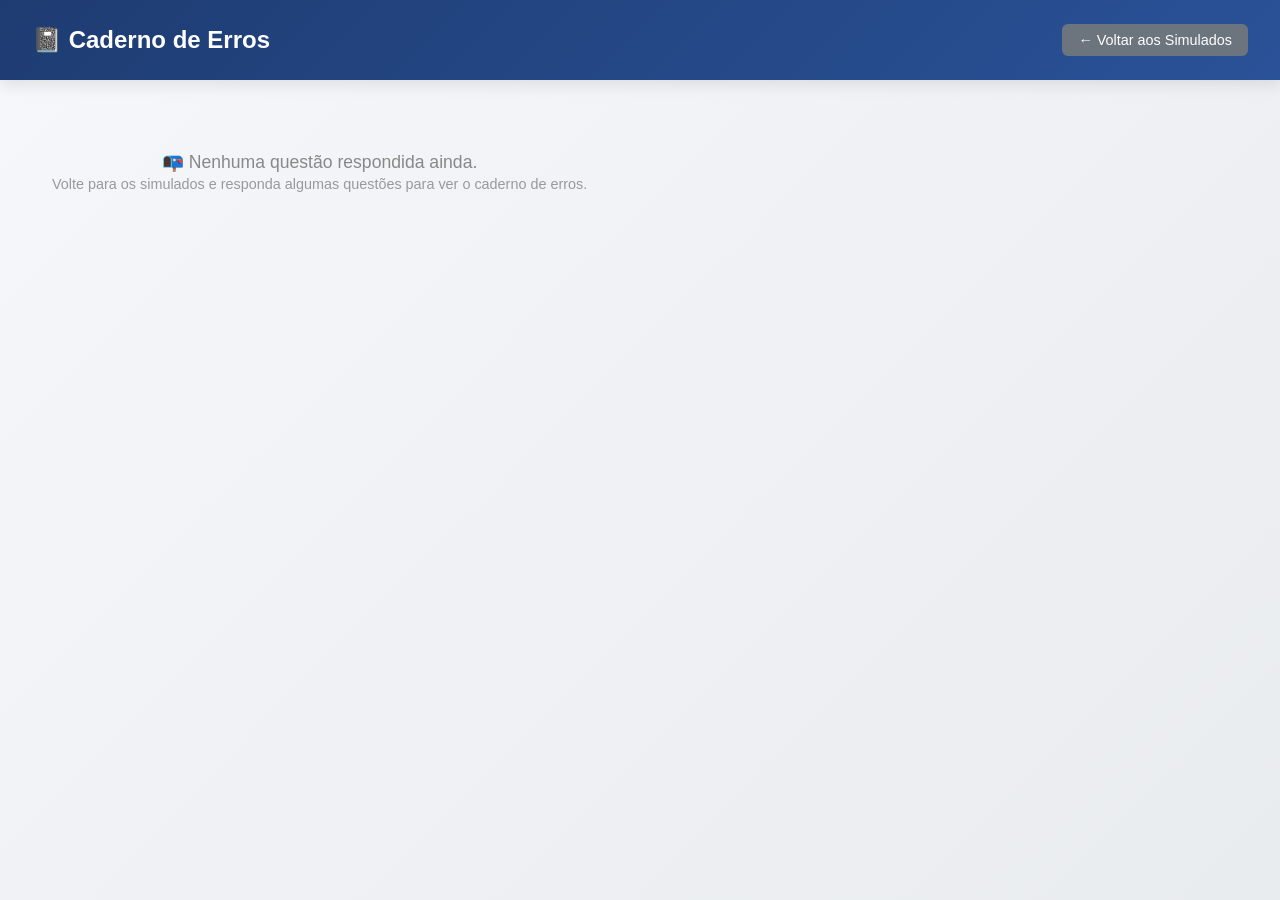
==== caderno-de-erros.html @ 134fbb08 "tudo ok" ====
<!DOCTYPE html>
<html lang="pt-BR">

<head>
    <meta charset="UTF-8">
    <meta name="viewport" content="width=device-width, initial-scale=1.0">
    <title>📓 Caderno de Erros</title>
    <link rel="stylesheet" href="css/style.css">
    <style>
        /* Caderno de Erros specific styles */
        .ce-header {
            display: flex;
            align-items: center;
            justify-content: space-between;
            flex-wrap: wrap;
            gap: 10px;
        }

        .ce-header h1 {
            margin: 0;
            font-size: 1.5rem;
        }

        .back-link {
            display: inline-block;
            padding: 8px 16px;
            background: #6c757d;
            color: white;
            text-decoration: none;
            border-radius: 6px;
            font-size: 0.9rem;
            transition: background 0.2s;
        }

        .back-link:hover {
            background: #5a6268;
        }

        .ce-simulados-list {
            display: flex;
            flex-direction: column;
            gap: 12px;
            margin-top: 20px;
        }

        .ce-simulado-card {
            background: white;
            border-radius: 8px;
            padding: 16px 20px;
            box-shadow: 0 1px 3px rgba(0, 0, 0, 0.12);
            cursor: pointer;
            transition: transform 0.15s, box-shadow 0.15s;
            border-left: 4px solid #0d6efd;
        }

        .ce-simulado-card:hover {
            transform: translateY(-2px);
            box-shadow: 0 4px 12px rgba(0, 0, 0, 0.15);
        }

        .ce-simulado-card h3 {
            margin: 0 0 6px 0;
            font-size: 1.1rem;
            color: #1a1a2e;
        }

        .ce-simulado-card .ce-simulado-meta {
            display: flex;
            gap: 16px;
            flex-wrap: wrap;
            font-size: 0.85rem;
            color: #666;
        }

        .ce-simulado-card .ce-simulado-meta span {
            display: flex;
            align-items: center;
            gap: 4px;
        }

        /* Questões list inside a simulado */
        .ce-questoes-container {
            display: none;
            margin-top: 16px;
            border-top: 1px solid #e0e0e0;
            padding-top: 12px;
        }

        .ce-questoes-container.open {
            display: block;
        }

        .ce-questao-item {
            display: flex;
            align-items: center;
            padding: 12px 14px;
            margin-bottom: 8px;
            border-radius: 6px;
            cursor: pointer;
            transition: background 0.15s;
            gap: 12px;
            border: 1px solid #e0e0e0;
        }

        .ce-questao-item:hover {
            background: #f0f4ff;
        }

        .ce-questao-item .ce-questao-num {
            font-weight: 700;
            color: #0d6efd;
            min-width: 36px;
            font-size: 0.95rem;
        }

        .ce-questao-item .ce-questao-texto {
            flex: 1;
            font-size: 0.9rem;
            color: #333;
            overflow: hidden;
            text-overflow: ellipsis;
            white-space: nowrap;
            max-width: 500px;
        }

        .ce-questao-item .ce-questao-stats {
            display: flex;
            gap: 10px;
            font-size: 0.8rem;
            white-space: nowrap;
        }

        .ce-questao-item .ce-questao-stats .stat-badge {
            padding: 3px 8px;
            border-radius: 10px;
            font-weight: 600;
        }

        .ce-questao-item .ce-questao-stats .stat-badge.respondida {
            background: #e3f2fd;
            color: #1565c0;
        }

        .ce-questao-item .ce-questao-stats .stat-badge.acertos {
            background: #e8f5e9;
            color: #2e7d32;
        }

        .ce-questao-item .ce-questao-stats .stat-badge.erros {
            background: #fbe9e7;
            color: #c62828;
        }

        /* Color coding for acertos <= erros (red) or acertos > erros (green) */
        .ce-questao-item.bg-red {
            background: #ffeaea;
            border-color: #f5c6cb;
        }

        .ce-questao-item.bg-red:hover {
            background: #ffd5d5;
        }

        .ce-questao-item.bg-green {
            background: #eaffea;
            border-color: #c3e6cb;
        }

        .ce-questao-item.bg-green:hover {
            background: #d5ffd5;
        }

        .ce-empty {
            text-align: center;
            color: #888;
            padding: 40px 20px;
            font-size: 1.1rem;
        }

        /* Loading */
        .ce-loading {
            text-align: center;
            padding: 40px;
            color: #666;
            font-size: 1.1rem;
        }

        /* Scroll to top button */
        .scroll-top-btn {
            position: fixed;
            bottom: 24px;
            right: 24px;
            background: #0d6efd;
            color: white;
            border: none;
            border-radius: 50%;
            width: 48px;
            height: 48px;
            font-size: 1.3rem;
            cursor: pointer;
            box-shadow: 0 2px 8px rgba(0, 0, 0, 0.2);
            display: none;
            align-items: center;
            justify-content: center;
            z-index: 100;
        }

        .scroll-top-btn:hover {
            background: #0b5ed7;
        }

        .scroll-top-btn.show {
            display: flex;
        }
    </style>
</head>

<body>
    <div class="header">
        <div class="header-content ce-header">
            <h1>📓 Caderno de Erros</h1>
            <a href="index.html" class="back-link">← Voltar aos Simulados</a>
        </div>
    </div>

    <div id="ceContent" class="cards-container">
        <div class="ce-loading">Carregando caderno de erros...</div>
    </div>

    <button class="scroll-top-btn" id="scrollTopBtn" title="Voltar ao topo">↑</button>

    <script src="js/database.js"></script>
    <script src="js/caderno-erros.js"></script>
</body>

</html>
---- css/style.css ----
* {
  margin: 0;
  padding: 0;
  box-sizing: border-box;
}

body {
  font-family: 'Segoe UI', Tahoma, Geneva, Verdana, sans-serif;
  background: linear-gradient(135deg, #f5f7fa 0%, #e9ecef 100%);
  min-height: 100vh;
}

/* Header */
.header {
  background: linear-gradient(135deg, #1e3c72 0%, #2a5298 100%);
  color: white;
  padding: 1.5rem 2rem;
  box-shadow: 0 4px 15px rgba(0, 0, 0, 0.1);
}

.header-content {
  display: flex;
  justify-content: space-between;
  align-items: center;
  flex-wrap: wrap;
  gap: 1rem;
}

.header h1 {
  font-size: 1.8rem;
  font-weight: 600;
}

.header p {
  opacity: 0.9;
  margin-top: 0.5rem;
}

.header-actions {
  display: flex;
  gap: 1rem;
}

/* Botões */
.btn {
  padding: 0.6rem 1.2rem;
  border-radius: 50px;
  cursor: pointer;
  font-weight: 500;
  transition: all 0.2s;
  border: none;
  font-size: 0.9rem;
}

.btn-primary {
  background: #28a745;
  color: white;
}

.btn-primary:hover {
  background: #218838;
  transform: scale(1.02);
}

.btn-secondary {
  background: rgba(255, 255, 255, 0.2);
  color: white;
}

.btn-secondary:hover {
  background: rgba(255, 255, 255, 0.3);
  transform: scale(1.02);
}

.btn-danger {
  background: #dc3545;
  color: white;
}

.btn-danger:hover {
  background: #c82333;
}

/* Upload Area */
.upload-area {
  background: white;
  margin: 2rem;
  padding: 1.5rem;
  border-radius: 20px;
  box-shadow: 0 8px 20px rgba(0, 0, 0, 0.08);
  text-align: center;
  border: 2px dashed #2a5298;
  transition: all 0.3s ease;
}

.upload-area:hover {
  border-color: #1e3c72;
  background: #f8f9ff;
}

.upload-label {
  display: inline-flex;
  align-items: center;
  gap: 0.8rem;
  background: #2a5298;
  color: white;
  padding: 0.8rem 2rem;
  border-radius: 50px;
  cursor: pointer;
  font-weight: 500;
  transition: all 0.3s;
  font-size: 1rem;
}

.upload-label:hover {
  background: #1e3c72;
  transform: scale(1.02);
}

#input {
  display: none;
}

.upload-info {
  margin-top: 1rem;
  color: #666;
  font-size: 0.9rem;
}

/* Stats Bar */
.stats-bar {
  background: white;
  margin: 0 2rem 1rem 2rem;
  padding: 1rem 1.5rem;
  border-radius: 16px;
  display: flex;
  justify-content: space-between;
  align-items: center;
  flex-wrap: wrap;
  gap: 1rem;
  box-shadow: 0 2px 8px rgba(0, 0, 0, 0.05);
}

.stat-item {
  display: flex;
  align-items: baseline;
  gap: 0.5rem;
}

.stat-label {
  font-size: 0.85rem;
  color: #666;
}

.stat-value {
  font-weight: 600;
  color: #1e3c72;
  font-size: 1rem;
}

/* Cards */
.cards-container {
  margin: 2rem;
  display: flex;
  flex-wrap: wrap;
  gap: 1.5rem;
  justify-content: space-between;
}

.card {
  background: white;
  border-radius: 20px;
  padding: 1.5rem;
  width: 280px;
  cursor: pointer;
  box-shadow: 0 4px 12px rgba(0, 0, 0, 0.1);
  transition: all 0.3s ease;
  border-left: 5px solid #2a5298;
  position: relative;
  overflow: hidden;
}

.card:hover {
  transform: translateY(-5px);
  box-shadow: 0 12px 24px rgba(0, 0, 0, 0.15);
}

.card h3 {
  color: #1e3c72;
  font-size: 1.2rem;
  margin-bottom: 0.8rem;
  word-break: break-word;
}

.card .assunto {
  background: #e9ecef;
  padding: 0.3rem 0.8rem;
  border-radius: 20px;
  font-size: 0.8rem;
  color: #2a5298;
  display: inline-block;
  margin-bottom: 0.8rem;
  font-weight: 500;
}

.card .info {
  font-size: 0.85rem;
  color: #666;
  margin-top: 0.5rem;
  display: flex;
  gap: 1rem;
  flex-wrap: wrap;
}

.card .info span {
  background: #f1f3f5;
  padding: 0.2rem 0.6rem;
  border-radius: 12px;
}

.card .badge {
  position: absolute;
  top: 0;
  right: 0;
  background: #2a5298;
  color: white;
  padding: 0.3rem 0.8rem;
  font-size: 0.7rem;
  border-radius: 0 0 0 12px;
}

.card .delete-card {
  position: absolute;
  bottom: 10px;
  right: 10px;
  background: #dc3545;
  color: white;
  border: none;
  border-radius: 20px;
  padding: 4px 10px;
  font-size: 0.7rem;
  cursor: pointer;
  opacity: 0;
  transition: opacity 0.2s;
}

.card:hover .delete-card {
  opacity: 1;
}

.card .data-criacao {
  font-size: 0.7rem;
  color: #888;
  margin-top: 0.5rem;
  border-top: 1px solid #eee;
  padding-top: 0.5rem;
}

.empty-state {
  text-align: center;
  padding: 3rem;
  color: #888;
  font-size: 1.1rem;
  width: 100%;
}

/* Modal do Prompt */
.prompt-modal-overlay {
  position: fixed;
  top: 0;
  left: 0;
  width: 100%;
  height: 100%;
  background: rgba(0, 0, 0, 0.8);
  z-index: 2000;
  display: flex;
  justify-content: center;
  align-items: center;
  backdrop-filter: blur(4px);
}

.prompt-modal {
  background: white;
  width: 90%;
  max-width: 800px;
  max-height: 90vh;
  border-radius: 24px;
  overflow-y: auto;
  box-shadow: 0 25px 50px rgba(0, 0, 0, 0.3);
  animation: modalIn 0.3s ease;
}

.prompt-modal-header {
  background: linear-gradient(135deg, #28a745 0%, #20c997 100%);
  color: white;
  padding: 1.2rem 1.5rem;
  position: sticky;
  top: 0;
  z-index: 10;
  display: flex;
  justify-content: space-between;
  align-items: center;
}

.prompt-modal-header h2 {
  font-size: 1.3rem;
  font-weight: 600;
}

.close-prompt-modal {
  background: rgba(255, 255, 255, 0.2);
  border: none;
  color: white;
  font-size: 1.5rem;
  cursor: pointer;
  width: 36px;
  height: 36px;
  border-radius: 50%;
  transition: all 0.2s;
}

.close-prompt-modal:hover {
  background: rgba(255, 255, 255, 0.3);
  transform: rotate(90deg);
}

.prompt-modal-body {
  padding: 1.5rem;
}

/* Formulário */
.form-group {
  margin-bottom: 1.5rem;
}

.form-group label {
  display: block;
  margin-bottom: 0.5rem;
  font-weight: 600;
  color: #1e3c72;
}

.form-group input,
.form-group select,
.form-group textarea {
  width: 100%;
  padding: 0.75rem;
  border: 2px solid #e9ecef;
  border-radius: 12px;
  font-size: 1rem;
  transition: all 0.2s;
}

.form-group input:focus,
.form-group select:focus,
.form-group textarea:focus {
  outline: none;
  border-color: #2a5298;
}

.form-group input:disabled,
.form-group select:disabled {
  background: #e9ecef;
  cursor: not-allowed;
}

.form-group textarea {
  resize: vertical;
  min-height: 80px;
}

.form-row {
  display: grid;
  grid-template-columns: 1fr 1fr;
  gap: 1rem;
}

.copy-btn {
  background: #2a5298;
  color: white;
  border: none;
  padding: 0.8rem 1.5rem;
  border-radius: 50px;
  cursor: pointer;
  font-weight: 600;
  font-size: 1rem;
  width: 100%;
  transition: all 0.3s;
  display: flex;
  align-items: center;
  justify-content: center;
  gap: 0.5rem;
}

.copy-btn:hover {
  background: #1e3c72;
  transform: scale(1.02);
}

.copy-success {
  background: #28a745;
  color: white;
  padding: 0.5rem;
  border-radius: 8px;
  text-align: center;
  margin-top: 1rem;
  animation: fadeOut 2s ease forwards;
}

@keyframes fadeOut {
  0% {
    opacity: 1;
  }

  70% {
    opacity: 1;
  }

  100% {
    opacity: 0;
    display: none;
  }
}

/* Modal da Questão */
.modal-overlay {
  position: fixed;
  top: 0;
  left: 0;
  width: 100%;
  height: 100%;
  background: rgba(0, 0, 0, 0.8);
  z-index: 1000;
  display: flex;
  justify-content: center;
  align-items: center;
  backdrop-filter: blur(4px);
}

.modal {
  background: white;
  width: 90%;
  /* max-width: 900px; */
  max-height: 90vh;
  border-radius: 24px;
  overflow-y: auto;
  box-shadow: 0 25px 50px rgba(0, 0, 0, 0.3);
  animation: modalIn 0.3s ease;
}

@keyframes modalIn {
  from {
    opacity: 0;
    transform: scale(0.95);
  }

  to {
    opacity: 1;
    transform: scale(1);
  }
}

/* primeiro strong dentro do modal */
.question-text strong:first-of-type {
  font-size: 2rem;
}

.modal-header {
  background: linear-gradient(135deg, #1e3c72 0%, #2a5298 100%);
  color: white;
  padding: 1.2rem 1.5rem;
  position: sticky;
  top: 0;
  z-index: 10;
  display: flex;
  justify-content: space-between;
  align-items: center;
}

.modal-header h2 {
  font-size: 1.3rem;
  font-weight: 600;
}

.close-modal {
  background: rgba(255, 255, 255, 0.2);
  border: none;
  color: white;
  font-size: 1.5rem;
  cursor: pointer;
  width: 36px;
  height: 36px;
  border-radius: 50%;
  transition: all 0.2s;
}

.close-modal:hover {
  background: rgba(255, 255, 255, 0.3);
  transform: rotate(90deg);
}

.modal-body {
  padding: 1.5rem;
}

/* Questões */
.question-item {
  background: #f3f3f3;
  border-radius: 16px;
  padding: 1.2rem;
  margin-bottom: 1.5rem;
  border: 1px solid #e9ecef;
}

.question-text {
  font-size: 1.2rem;
  line-height: 1.5;
  color: #212529;
  margin-bottom: 1rem;
  font-weight: 500;
}

.options {
  display: flex;
  gap: 1.5rem;
  margin: 1rem 0;
  flex-wrap: wrap;
}

.options.vertical {
  flex-direction: column;
  align-items: stretch;
  gap: 0.8rem;
}

.options.vertical .option-btn {
  text-align: left;
  border-radius: 12px;
  padding: 0.8rem 1.2rem;
  width: 100%;
}

.option-btn {
  display: inline-flex;
  align-items: center;
  gap: 0.5rem;
  background: white;
  border: 2px solid #dee2e6;
  padding: 0.6rem 1.2rem;
  border-radius: 40px;
  cursor: pointer;
  font-weight: 500;
  transition: all 0.2s;
  font-size: 0.9rem;
}

.scissors-icon {
  opacity: 0;
  cursor: pointer;
  font-size: 0.9rem;
  transition: opacity 0.15s ease, transform 0.15s ease;
  user-select: none;
  padding: 0 4px;
}

.scissors-icon:hover {
  transform: scale(1.2);
}

.option-btn:hover:not(:disabled) .scissors-icon {
  opacity: 0.7;
}

.option-btn:hover:not(:disabled) .scissors-icon:hover {
  opacity: 1;
}

/* Estado de alternativa riscada */
.option-btn.crossed-out .option-text {
  text-decoration: line-through;
  opacity: 0.5;
}

.option-btn.crossed-out {
  border-style: dashed;
  background: #f8f9fa;
}

.option-btn:hover:not(:disabled) {
  background: #2a5298;
  border-color: #2a5298;
  color: white;
}

.option-btn.correct-answer {
  background: #28a745;
  border-color: #28a745;
  color: white;
}

.option-btn.wrong-answer {
  background: #dc3545;
  border-color: #dc3545;
  color: white;
}

.option-btn.correct-option-highlight {
  background: #e2f0d9;
  border-color: #28a745;
  color: #155724;
}

.feedback {
  margin-top: 1rem;
  padding: 1rem;
  border-radius: 12px;
  font-size: 0.9rem;
  line-height: 1.4;
}

.feedback.correct {
  background: #d4edda;
  border-left: 4px solid #28a745;
  color: #155724;
}

.feedback.incorrect {
  background: #f8d7da;
  border-left: 4px solid #dc3545;
  color: #721c24;
}

.explanation {
  margin-top: 1rem;
  padding: 1rem;
  border-radius: 12px;
  background: #fff3cd;
  border-left: 4px solid #ffc107;
  color: #856404;
  display: none;
}

.explanation.show {
  display: block;
}

.explain-btn {
  background: #fff1c7;
  color: #856404;
  border: none;
  padding: 0.5rem 1rem;
  border-radius: 40px;
  cursor: pointer;
  font-size: 0.85rem;
  font-weight: 500;
  margin-top: 0.8rem;
  display: inline-flex;
  align-items: center;
  gap: 0.5rem;
}

.explain-btn:hover {
  background: #f9d771;
}

/* Resultado Final - ATUALIZADO para ficar sempre visível */
/* Resultado Final - Agora embaixo da última questão (sem sticky) */
.result-summary {
  background: white;
  border-radius: 20px;
  padding: 1.5rem;
  margin-top: 1.5rem;
  margin-bottom: 0.5rem;
  text-align: center;
  box-shadow: 0 2px 12px rgba(0, 0, 0, 0.08);
  border: 1px solid #e9ecef;
  background: linear-gradient(135deg, #f8f9fa 0%, #ffffff 100%);
}

.result-stats {
  display: flex;
  justify-content: center;
  gap: 2rem;
  flex-wrap: wrap;
  margin-bottom: 1rem;
}

.stat {
  text-align: center;
  min-width: 80px;
}

.stat .value {
  font-size: 2rem;
  font-weight: bold;
}

.stat .label {
  font-size: 0.75rem;
  color: #666;
  margin-top: 0.25rem;
}

.score {
  font-size: 1.1rem;
  font-weight: bold;
  padding: 0.5rem 1.2rem;
  border-radius: 40px;
  display: inline-block;
  margin-top: 0.5rem;
}

.score.great {
  background: #d4edda;
  color: #155724;
}

.score.good {
  background: #fff3cd;
  color: #856404;
}

.score.bad {
  background: #f8d7da;
  color: #721c24;
}

/* Estilo para o valor do desempenho */
.value.great {
  color: #28a745;
}

.value.good {
  color: #f0ad4e;
}

.value.bad {
  color: #dc3545;
}

.reset-btn {
  background: #6c757d;
  color: white;
  border: none;
  padding: 0.6rem 1.5rem;
  border-radius: 40px;
  cursor: pointer;
  margin-top: 1rem;
  font-size: 0.9rem;
  transition: all 0.2s;
  font-weight: 500;
}

.reset-btn:hover {
  background: #5a6268;
  transform: scale(1.02);
}

/* Removido o position: sticky do result-summary anterior */

.progress-bar {
  height: 4px;
  background: #e9ecef;
  border-radius: 2px;
  margin-bottom: 1rem;
  overflow: hidden;
}

.progress-fill {
  height: 100%;
  background: #2a5298;
  transition: width 0.3s;
}

@media (max-width: 640px) {
  .cards-container {
    margin: 1rem;
  }

  .card {
    width: 100%;
  }

  .modal {
    width: 95%;
  }

  .options {
    gap: 0.8rem;
  }

  .stats-bar {
    margin: 0 1rem 1rem 1rem;
    flex-direction: column;
    align-items: flex-start;
  }

  .form-row {
    grid-template-columns: 1fr;
  }
}

/* Novo estilo para opção selecionada temporariamente */
.option-btn.selected {
  border-color: #2a5298 !important;
  background: #eef2f7 !important;
  color: #2a5298 !important;
  font-weight: 600;
  box-shadow: 0 0 0 3px rgba(42, 82, 152, 0.15);
}

/* Novo estilo para o botão responder */
.submit-answer-btn {
  background: linear-gradient(135deg, #1e3c72 0%, #2a5298 100%);
  color: white;
  border: none;
  padding: 0.6rem 1.5rem;
  border-radius: 8px;
  cursor: pointer;
  font-weight: 600;
  font-size: 0.9rem;
  transition: all 0.2s ease;
  margin-top: 0.8rem;
  box-shadow: 0 4px 6px rgba(0, 0, 0, 0.1);
}

.submit-answer-btn:hover:not(:disabled) {
  transform: translateY(-2px);
  box-shadow: 0 6px 12px rgba(0, 0, 0, 0.15);
}

.submit-answer-btn:disabled {
  background: #cbd5e1;
  color: #94a3b8;
  cursor: not-allowed;
  box-shadow: none;
  transform: none;
}

.question-action {
  display: flex;
  justify-content: flex-end;
  width: 100%;
}

/* Estilos para ações e explicações de todas as alternativas */
.explanation-actions {
  display: flex;
  gap: 1rem;
  margin-top: 1rem;
  flex-wrap: wrap;
}

.explain-all-btn {
  background: #f1f5f9;
  border: 1px solid #cbd5e1;
  color: #475569;
  padding: 0.5rem 1rem;
  border-radius: 8px;
  cursor: pointer;
  font-weight: 500;
  font-size: 0.85rem;
  transition: all 0.2s;
}

.explain-all-btn:hover {
  background: #e2e8f0;
  color: #1e293b;
}

.explanation-all {
  display: none;
  margin-top: 1rem;
  padding: 1.2rem;
  background: #ffffff;
  border: 1px solid #e2e8f0;
  border-radius: 12px;
  font-size: 0.9rem;
  line-height: 1.5;
  box-shadow: 0 4px 6px -1px rgba(0, 0, 0, 0.05);
}

.explanation-all.show {
  display: block;
}

.explain-all-list {
  display: flex;
  flex-direction: column;
  gap: 0.8rem;
  margin-top: 0.8rem;
}

.explain-all-item {
  padding: 0.8rem;
  border-radius: 8px;
  border-left: 4px solid #cbd5e1;
  background: #f8fafc;
}

.explain-all-item.correct {
  border-left-color: #28a745;
  background: #f0fdf4;
}

.explain-all-item.incorrect {
  border-left-color: #dc3545;
  background: #fef2f2;
}

.explain-all-item p.explain-comment {
  margin: 0.4rem 0 0 0;
  color: #475569;
  font-size: 0.85rem;
}

.badge {
  display: inline-block;
  padding: 0.2rem 0.5rem;
  font-size: 0.75rem;
  font-weight: 600;
  border-radius: 4px;
  margin-top: 0.3rem;
}

.badge-correct {
  background: #d1fae5;
  color: #065f46;
}

.badge-incorrect {
  background: #fee2e2;
  color: #991b1b;
}

/* ===================================
   Caderno de Erros - Question Modal
   =================================== */
.ce-modal-overlay {
  position: fixed;
  top: 0;
  left: 0;
  width: 100%;
  height: 100%;
  background: rgba(0, 0, 0, 0.8);
  z-index: 3000;
  display: flex;
  justify-content: center;
  align-items: center;
  backdrop-filter: blur(4px);
}

.ce-question-modal {
  background: white;
  width: 90%;
  max-width: 900px;
  max-height: 90vh;
  border-radius: 24px;
  overflow-y: auto;
  box-shadow: 0 25px 50px rgba(0, 0, 0, 0.3);
  animation: modalIn 0.3s ease;
}

.ce-question-modal-header {
  background: linear-gradient(135deg, #1e3c72 0%, #2a5298 100%);
  color: white;
  padding: 1.2rem 1.5rem;
  position: sticky;
  top: 0;
  z-index: 10;
  display: flex;
  justify-content: space-between;
  align-items: flex-start;
  gap: 1rem;
}

.ce-modal-title h2 {
  font-size: 1.2rem;
  font-weight: 600;
  margin-bottom: 0.3rem;
}

.ce-modal-simulado-name {
  font-size: 0.8rem;
  opacity: 0.8;
  display: block;
}

.ce-modal-close-btn {
  background: rgba(255, 255, 255, 0.2);
  border: none;
  color: white;
  font-size: 1.5rem;
  cursor: pointer;
  width: 36px;
  height: 36px;
  border-radius: 50%;
  transition: all 0.2s;
  flex-shrink: 0;
}

.ce-modal-close-btn:hover {
  background: rgba(255, 255, 255, 0.3);
  transform: rotate(90deg);
}

.ce-question-modal-body {
  padding: 1.5rem;
}

.ce-question-modal-body .question-text {
  font-size: 1.2rem;
  line-height: 1.5;
  color: #212529;
  margin-bottom: 1rem;
  font-weight: 500;
}

.ce-modal-options {
  margin: 1rem 0;
}

.ce-modal-options.options.vertical {
  flex-direction: column;
  align-items: stretch;
  gap: 0.8rem;
}

.ce-modal-options .ce-modal-option {
  display: inline-flex;
  align-items: center;
  gap: 0.5rem;
  background: white;
  border: 2px solid #dee2e6;
  padding: 0.8rem 1.2rem;
  border-radius: 12px;
  cursor: pointer;
  font-weight: 500;
  transition: all 0.2s;
  font-size: 0.9rem;
  text-align: left;
  width: 100%;
}

.ce-modal-options .ce-modal-option:hover:not(:disabled) {
  background: #2a5298;
  border-color: #2a5298;
  color: white;
}

.ce-modal-options .ce-modal-option.selected {
  border-color: #2a5298 !important;
  background: #eef2f7 !important;
  color: #2a5298 !important;
  font-weight: 600;
  box-shadow: 0 0 0 3px rgba(42, 82, 152, 0.15);
}

.ce-modal-options .ce-modal-option.correct-answer {
  background: #28a745;
  border-color: #28a745;
  color: white;
}

.ce-modal-options .ce-modal-option.wrong-answer {
  background: #dc3545;
  border-color: #dc3545;
  color: white;
}

.ce-modal-action {
  display: flex;
  justify-content: flex-end;
  margin-top: 1rem;
}

.ce-modal-responder-btn {
  background: linear-gradient(135deg, #1e3c72 0%, #2a5298 100%);
  color: white;
  border: none;
  padding: 0.7rem 2rem;
  border-radius: 8px;
  cursor: pointer;
  font-weight: 600;
  font-size: 1rem;
  transition: all 0.2s ease;
  box-shadow: 0 4px 6px rgba(0, 0, 0, 0.1);
}

.ce-modal-responder-btn:hover:not(:disabled) {
  transform: translateY(-2px);
  box-shadow: 0 6px 12px rgba(0, 0, 0, 0.15);
}

.ce-modal-responder-btn:disabled {
  background: #cbd5e1;
  color: #94a3b8;
  cursor: not-allowed;
  box-shadow: none;
  transform: none;
}

.ce-modal-feedback {
  margin-top: 1rem;
}

.ce-modal-feedback .feedback {
  margin-top: 0;
}

.ce-modal-refresh-btn {
  display: block;
  margin-top: 1rem;
  background: #28a745;
  color: white;
  border: none;
  padding: 0.7rem 1.5rem;
  border-radius: 8px;
  cursor: pointer;
  font-weight: 600;
  font-size: 0.95rem;
  transition: all 0.2s;
  width: 100%;
  text-align: center;
}

.ce-modal-refresh-btn:hover {
  background: #218838;
  transform: scale(1.02);
}

.ce-modal-explanation {
  margin-top: 0.5rem;
}

.ce-modal-explanation .explanation {
  margin-top: 0;
}
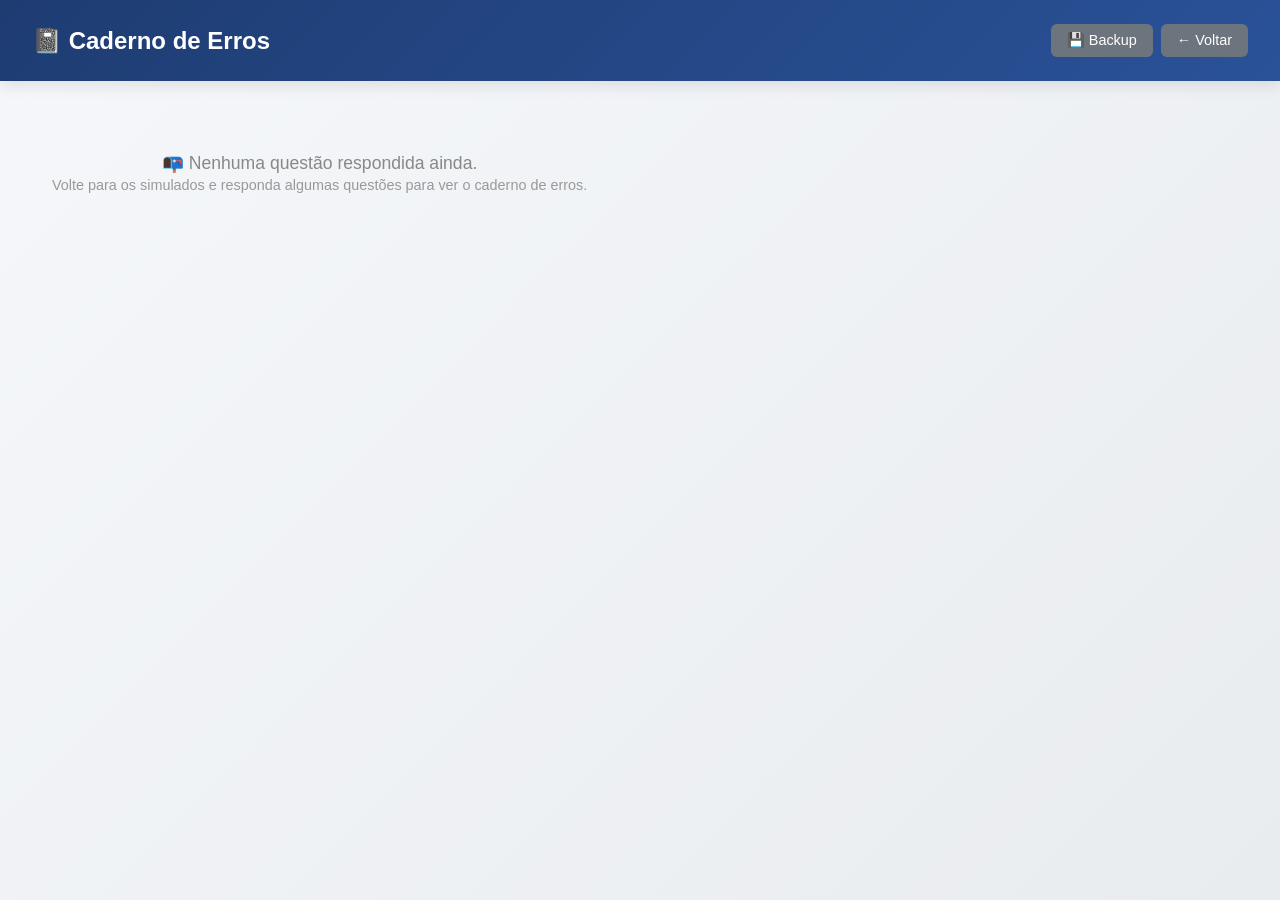
==== commit 06d485a6: "prompt melhorado" ====
--- a/caderno-de-erros.html
+++ b/caderno-de-erros.html
@@ -219,7 +219,10 @@
     <div class="header">
         <div class="header-content ce-header">
             <h1>📓 Caderno de Erros</h1>
-            <a href="index.html" class="back-link">← Voltar aos Simulados</a>
+            <div style="display:flex;gap:8px">
+                <a href="backup.html" class="back-link">💾 Backup</a>
+                <a href="index.html" class="back-link">← Voltar</a>
+            </div>
         </div>
     </div>
 
